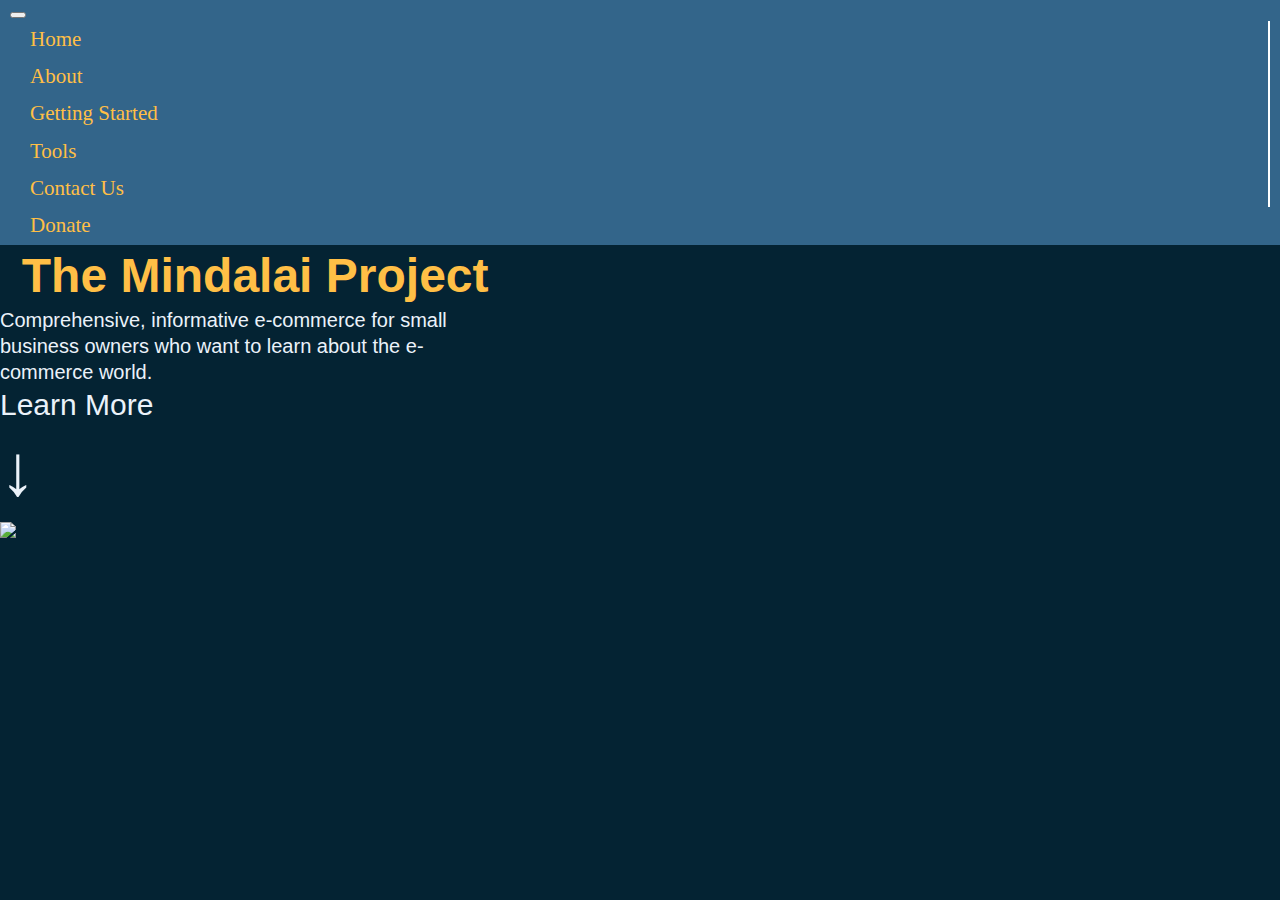
==== index.html @ d30a8537 "Merge branch 'initPages' of github.com:SConej0/ProjectMindalea into initPages" ====
<!DOCTYPE html>
<html lang="en">
  <head>
    <meta charset="UTF-8" />
    <meta http-equiv="X-UA-Compatible" content="IE=edge" />
    <meta name="viewport" content="width=device-width, initial-scale=1.0" />
    <title>Project Mindalai</title>
    <link rel="stylesheet" href="./src/css/reset.css" />
    <link href="https://cdn.jsdelivr.net/npm/bootstrap@5.1.3/dist/css/bootstrap.min.css" rel="stylesheet" integrity="sha384-1BmE4kWBq78iYhFldvKuhfTAU6auU8tT94WrHftjDbrCEXSU1oBoqyl2QvZ6jIW3" crossorigin="anonymous">
    <link rel="stylesheet" href="./src/css/style.css" />

  </head>
  <body>
    <header class="d-flex justify-content-lg-end justify-content-md-start">
      <nav class="navbar navbar-expand-lg navbar-dark">
        <div class="container-fluid">
          <button class="navbar-toggler" type="button" data-bs-toggle="collapse" data-bs-target="#navbarNav" aria-controls="navbarNav" aria-expanded="false" aria-label="Toggle navigation">
            <span class="navbar-toggler-icon"></span>
          </button>
          <div class="collapse navbar-collapse" id="navbarNav">
            <ul class="navbar-nav">
              <li class="nav-item">
                <a class="nav-link active" aria-current="page" href="#">Home</a>
              </li>
              <li class="nav-item">
                <a class="nav-link" href="./about.html">About</a>
              </li>
              <li class="nav-item">
                <a class="nav-link" href="./gettingStarted.html">Getting Started</a>
              </li>
              <li class="nav-item">
                <a class="nav-link" href="./tools.html">Tools</a>
              </li>
              <li class="nav-item">
                <a class="nav-link" href="./contactUs.html">Contact Us</a>
              </li>
              <li class="nav-item">
                <a class="nav-link" href="./donate.html">Donate</a>
              </li>
            </ul>
          </div>
        </div>
      </nav>
    </header>
    <main>
      <section class="d-flex justify-content-center">
        <div class="d-flex justify-content-center flex-column content-width">
          <h1 id="home-title">The Mindalai Project</h1>
          <div class="d-flex justify-content-between align-items-center">
            <div
            id="introduction"
            class="d-flex align-items-center justify-between flex-column"
            >
            <p class="fs-3 text-center">
              Comprehensive, informative e-commerce for small business owners who
              want to learn about the e-commerce world.
            </p>
            <div class="d-flex align-items-center w-50 justify-content-evenly">
              <p class="text-large">
                Learn More
              </p>
              <i class="text-xLarge">
                &#8595
              </i>
            </div>
          </div>
          <figure>
            <img src="http://placekitten.com/g/600/400" />
          </figure>
        </div>
        </div>
      </section>
      <section class="d-flex justify-content-center">
        <article
          class="d-flex justify-content-center align-items-center flex-column content-width"
        >
          <h2 id="home-title">What is the Mindalea Project?</h2>
          <p>
            A project aimed at empowering small business owners who have 
            accomplished building a business to support their next generation,
            but who need support adapting their business to a new generation.
          </p>
          <i>
            &#8595
          </i>
        </article>
      </section>
      <section class="d-flex justify-content-center">
        <article
          class="d-flex justify-content-center flex-column content-width"
        >
          <p>
            That's where this site comes in!
          </p>
        </article>
      </section>
    </main>
<script src="https://cdn.jsdelivr.net/npm/bootstrap@5.1.3/dist/js/bootstrap.bundle.min.js" integrity="sha384-ka7Sk0Gln4gmtz2MlQnikT1wXgYsOg+OMhuP+IlRH9sENBO0LRn5q+8nbTov4+1p" crossorigin="anonymous"></script>
    <script src="./index.js"></script>
  </body>
</html>
---- src/css/style.css ----
:root{
  --flex-direction: row;
  --primary-color: #042333;
  --secondary-color: #33658a;
  --tertiary-color: #ebf2fa;
  --quaternary-color: #ffbf46;
  --nav-border-size : 2px;
}

*{
  box-sizing: border-box;
  font-family: 'Trebuchet MS', 'Lucida Sans Unicode', 'Lucida Grande', 'Lucida Sans', Arial, sans-serif;
  font-size: 20px;
}

a{
  text-decoration: none;
}

article{
  flex: 1;
  margin: 10px;
  color: var(--tertiary-color)
}

article > h1{
  font-size: 72px;
  text-align: center;
  margin: 0px 0px 60px 0px;
}

article > h2{
  font-size: 64px;
  text-align: center;
  margin: 0px 0px 60px 0px;
}

article > p {
  font-size: 30px;
  text-align: center;
}

article > i {
  font-size: 72px;
}

body{
  display: flex;
  flex-direction: column;
  flex-grow: 1;
  background: var(--primary-color);
  height: 100vh;
}

h1,h2,h3,h4,h5,h6{
  font-family:'Trebuchet MS', 'Lucida Sans Unicode', 'Lucida Grande', 'Lucida Sans', Arial, sans-serif;
}

h1{
  color:var(--quaternary-color);
  font-size: 48px;
  font-weight: 800;
}

header {
  background-color: var(--secondary-color);
  padding: 0px 10px;
}

main {
  height: 100%;
  overflow: scroll;
}

section {
  margin:auto;
  min-height:100%;
}

.column-width {
  width: 90%;
}

.paragraph-text {
  text-align: left;
  padding: 5px 0px;
}

.container {
  border-radius: 5px;
}

.direction-column {
  flex-direction: column;
}

.content-width {
  width: 85%;
}

.nav-item{
  color: white;
  padding:5px 15px;
  border-right: var(--nav-border-size) solid white;
  font-size: 21px;
}

.nav-item > a {
  color: var(--quaternary-color);
  text-decoration: none;
  font-size: 21px;
  padding: 0px 5px;
}

.nav-item:last-child {
  border-right: 0px;
}

.tab-selected{
  border-bottom: 2.5px solid white;
  padding: 0px 5px;
}

.text-xLarge{
  font-size: 72px;
}
.text-large{
  font-size: 30px;
}
.text-medium{
  font-size: 18px;
}
.text-small{
  font-size: 12px;
}

#home-title {
  padding-left: 2%;
}

#introduction {
  justify-content: space-around;
  max-width: 45%;
  height: 100%;
  color: var(--tertiary-color)
}

@media only screen 
and (max-width : 992px) {
  :root {
    --nav-border-size : 0px
  }
}
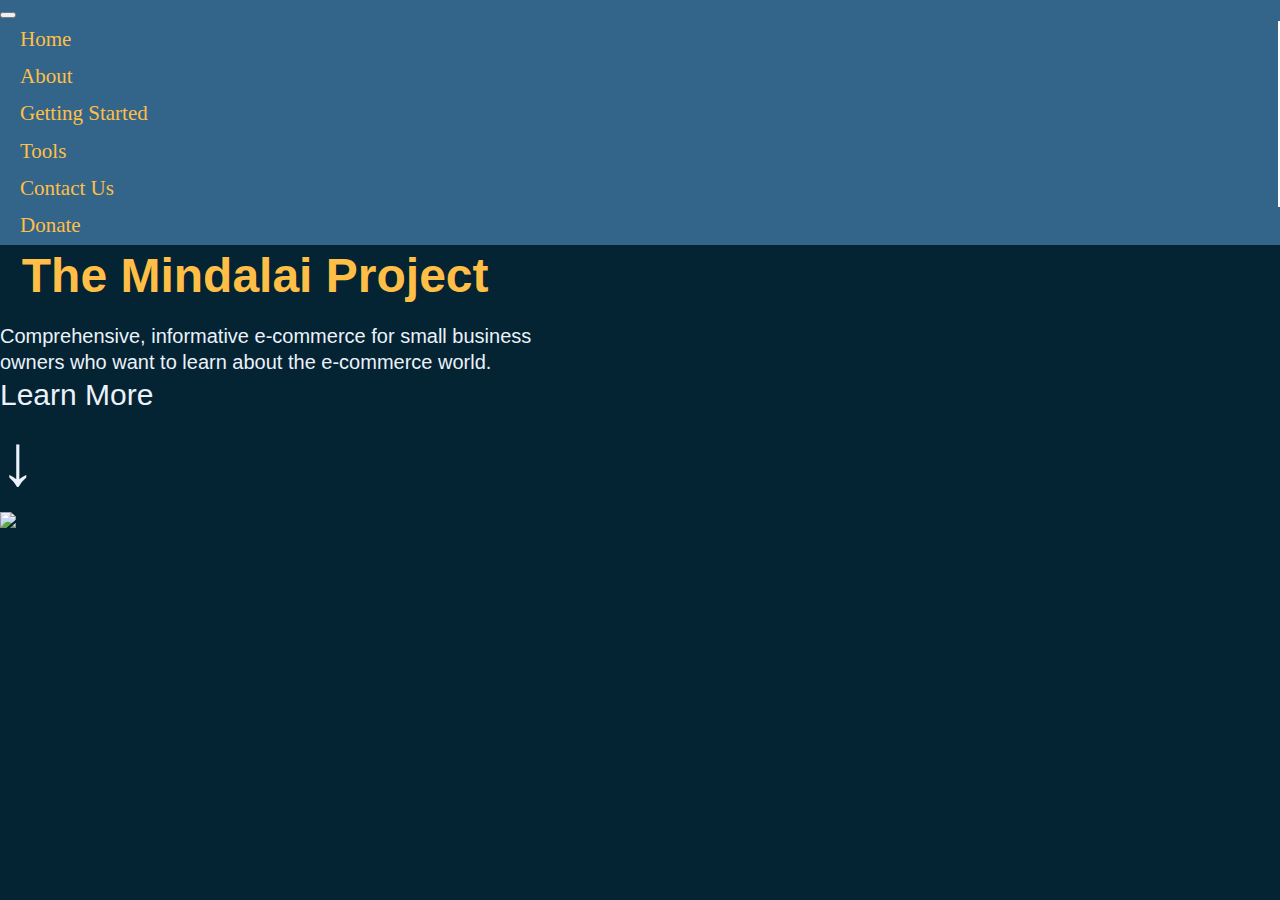
==== commit 04873c9a: "Updated the formatting for about,gettingStarted, and homepage" ====
--- a/index.html
+++ b/index.html
@@ -5,9 +5,9 @@
     <meta http-equiv="X-UA-Compatible" content="IE=edge" />
     <meta name="viewport" content="width=device-width, initial-scale=1.0" />
     <title>Project Mindalai</title>
-    <link rel="stylesheet" href="./src/css/reset.css" />
+    <link rel="stylesheet" href="./public/css/reset.css" />
     <link href="https://cdn.jsdelivr.net/npm/bootstrap@5.1.3/dist/css/bootstrap.min.css" rel="stylesheet" integrity="sha384-1BmE4kWBq78iYhFldvKuhfTAU6auU8tT94WrHftjDbrCEXSU1oBoqyl2QvZ6jIW3" crossorigin="anonymous">
-    <link rel="stylesheet" href="./src/css/style.css" />
+    <link rel="stylesheet" href="./public/css/style.css" />
 
   </head>
   <body>
@@ -70,12 +70,9 @@
         </div>
         </div>
       </section>
-      <section class="d-flex justify-content-center">
-        <article
-          class="d-flex justify-content-center align-items-center flex-column content-width"
-        >
-          <h2 id="home-title">What is the Mindalea Project?</h2>
-          <p>
+      <section class="d-flex flex-column justify-content-center double-column column-width">
+          <h2 class="text-center">What is the Mindalai Project?</h2>
+          <p class="text-center text-large">
             A project aimed at empowering small business owners who have 
             accomplished building a business to support their next generation,
             but who need support adapting their business to a new generation.
@@ -83,19 +80,14 @@
           <i>
             &#8595
           </i>
-        </article>
       </section>
-      <section class="d-flex justify-content-center">
-        <article
-          class="d-flex justify-content-center flex-column content-width"
-        >
-          <p>
+      <section class="d-flex flex-column justify-content-center double-column column-width">
+          <p class="text-center text-large">
             That's where this site comes in!
           </p>
-        </article>
       </section>
     </main>
 <script src="https://cdn.jsdelivr.net/npm/bootstrap@5.1.3/dist/js/bootstrap.bundle.min.js" integrity="sha384-ka7Sk0Gln4gmtz2MlQnikT1wXgYsOg+OMhuP+IlRH9sENBO0LRn5q+8nbTov4+1p" crossorigin="anonymous"></script>
-    <script src="./index.js"></script>
+    <script src="./public/js/index.js"></script>
   </body>
 </html>
--- a/public/css/style.css
+++ b/public/css/style.css
@@ -0,0 +1,210 @@
+:root{
+  --flex-direction: row;
+  --primary-color: #042333;
+  --secondary-color: #33658a;
+  --tertiary-color: #ebf2fa;
+  --quaternary-color: #ffbf46;
+  --nav-border-size : 2px;
+  --pane-height : 550px;
+  --column-width : 70%;
+}
+
+*{
+  box-sizing: border-box;
+  font-family: 'Trebuchet MS', 'Lucida Sans Unicode', 'Lucida Grande', 'Lucida Sans', Arial, sans-serif;
+  font-size: 20px;
+}
+
+a{
+  text-decoration: none;
+}
+
+article{
+  flex: 1;
+  margin: 10px;
+  color: var(--tertiary-color)
+}
+
+article > i {
+  font-size: 72px;
+}
+
+body{
+  display: flex;
+  flex-direction: column;
+  flex-grow: 1;
+  background: var(--primary-color);
+  height: 100vh;
+}
+
+h1,h2,h3,h4,h5,h6{
+  font-family:'Trebuchet MS', 'Lucida Sans Unicode', 'Lucida Grande', 'Lucida Sans', Arial, sans-serif;
+}
+
+h1{
+  color:var(--quaternary-color);
+  font-size: 48px;
+  font-weight: 800;
+  margin-bottom: 1rem;
+}
+
+h2{
+  color:var(--tertiary-color);
+  font-size: 40px;
+  font-weight: 800;
+  margin: 1rem;
+}
+
+header {
+  background-color: var(--secondary-color);
+}
+
+main {
+  height: 100%;
+  overflow: scroll;
+}
+
+p {
+  color : var(--tertiary-color)
+}
+
+section {
+  margin:auto;
+  min-height:100%;
+}
+
+.button-links {
+  display: inline-block;
+  font-weight: 400;
+  line-height: 1.5;
+  color: var(--tertiary-color);
+  text-align: center;
+  text-decoration: none;
+  vertical-align: middle;
+  cursor: pointer;
+  -webkit-user-select: none;
+  -moz-user-select: none;
+  user-select: none;
+  background-color: #042333;
+  border: 1px solid var(--quaternary-color);
+  border-radius: 5px;
+  padding: 1rem 1rem;
+  font-size: 32px;
+  transition: color .15s ease-in-out,background-color .15s ease-in-out,border-color .15s ease-in-out
+}
+
+.goto-top {
+  display: inline-block;
+  font-weight: 400;
+  line-height: 1.5;
+  color: var(--tertiary-color);
+  text-align: center;
+  text-decoration: none;
+  vertical-align: middle;
+  cursor: pointer;
+  -webkit-user-select: none;
+  -moz-user-select: none;
+  user-select: none;
+  background-color: #042333;
+  border: 1px solid var(--quaternary-color);
+  border-radius: 5px;
+  padding: 0.25rem 0.25rem;
+  font-size: 24px;
+  transition: color .15s ease-in-out,background-color .15s ease-in-out,border-color .15s ease-in-out
+}
+
+.goto-top:hover, .button-links:hover{
+  color: #878a8e;
+}
+
+.column-width {
+  width: var(--column-width);
+}
+
+.direction-column {
+  flex-direction: column;
+}
+
+.content-width {
+  width: 85%;
+}
+
+.nav-item{
+  color: white;
+  padding:5px 15px;
+  border-right: var(--nav-border-size) solid white;
+  font-size: 21px;
+}
+
+.nav-item > a {
+  color: var(--quaternary-color);
+  text-decoration: none;
+  font-size: 21px;
+  padding: 0px 5px;
+}
+
+.nav-item:last-child {
+  border-right: 0px;
+}
+
+.pane {
+  min-height: var(--pane-height);
+}
+
+.paragraph-text {
+  text-align: left;
+  padding: 5px 0px;
+}
+
+.tab-selected{
+  border-bottom: 2.5px solid white;
+  padding: 0px 5px;
+}
+
+.text-xLarge{
+  font-size: 72px;
+}
+.text-large{
+  font-size: 30px;
+}
+.text-medium{
+  font-size: 18px;
+}
+.text-small{
+  font-size: 12px;
+}
+
+.text-tertiary{
+  color: var(--tertiary-color)
+}
+
+#home-title {
+  padding-left: 2%;
+}
+
+#introduction {
+  justify-content: space-around;
+  max-width: 55%;
+  height: 100%;
+  color: var(--tertiary-color)
+}
+
+
+
+
+@media only screen 
+and (max-width : 1200px) {
+  :root {
+    --nav-border-size : 0px;
+    --pane-height : 770px;
+    --column-width : 80%;
+  }
+}
+
+@media only screen 
+and (max-width : 992px) {
+  :root {
+    --nav-border-size : 0px;
+    --pane-height : 850px;
+  }
+}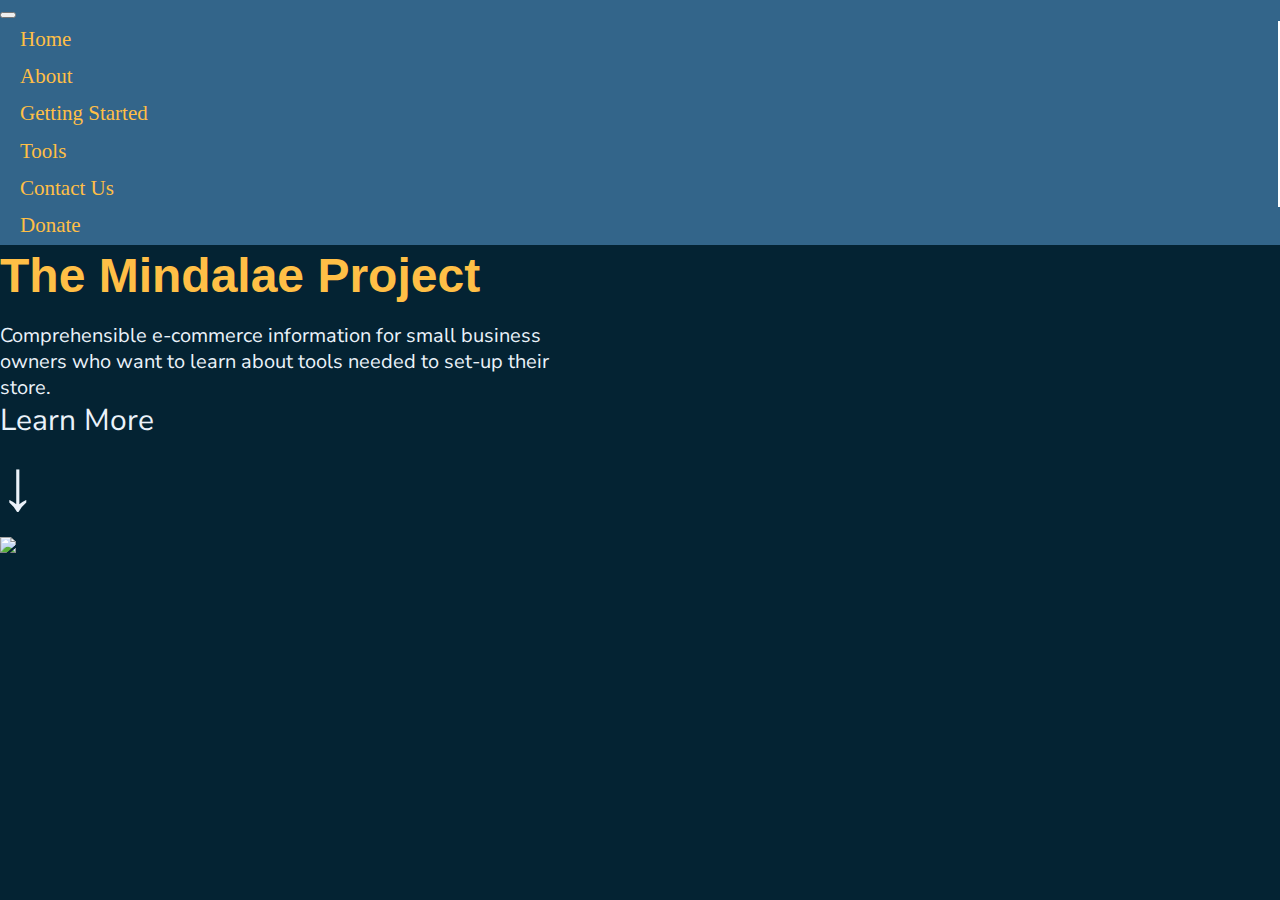
==== commit 8d33309b: "Updating spaceing on about page, Fixed spacing on homne page, Changed text sizing on home and about" ====
--- a/index.html
+++ b/index.html
@@ -45,15 +45,15 @@
     <main>
       <section class="d-flex justify-content-center">
         <div class="d-flex justify-content-center flex-column content-width">
-          <h1 id="home-title">The Mindalai Project</h1>
+          <h1 id="home-title">The Mindalae Project</h1>
           <div class="d-flex justify-content-between align-items-center">
             <div
             id="introduction"
             class="d-flex align-items-center justify-between flex-column"
             >
-            <p class="fs-3 text-center">
-              Comprehensive, informative e-commerce for small business owners who
-              want to learn about the e-commerce world.
+            <p class="mr-2 fs-4 text-center">
+              Comprehensible e-commerce information for small business owners who
+              want to learn about tools needed to set-up their store.
             </p>
             <div class="d-flex align-items-center w-50 justify-content-evenly">
               <p class="text-large">
@@ -64,28 +64,29 @@
               </i>
             </div>
           </div>
-          <figure>
+          <figure class="mx-2">
             <img src="http://placekitten.com/g/600/400" />
           </figure>
         </div>
         </div>
       </section>
       <section class="d-flex flex-column justify-content-center double-column column-width">
-          <h2 class="text-center">What is the Mindalai Project?</h2>
+          <h1 class="text-center">What is the Mindalae Project?</h1>
           <p class="text-center text-large">
-            A project aimed at empowering small business owners who have 
-            accomplished building a business to support their next generation,
-            but who need support adapting their business to a new generation.
+            A project focused on accesibility and simplicity, aimed at empowering small business owners on their e-commerce journey.
           </p>
           <i>
             &#8595
           </i>
       </section>
-      <section class="d-flex flex-column justify-content-center double-column column-width">
+      <section class="d-flex flex-column justify-content-start double-column column-width" style="min-height: 50%;">
           <p class="text-center text-large">
             That's where this site comes in!
           </p>
       </section>
+      <footer class="d-flex align-items-center justify-content-center">
+        <p class="w-50 text-center">This project was funded through the project Learning from Community Stories – the Impacts of COVID-19 by Communities of Opportunity: <a href="https://www.coopartnerships.org">https://www.coopartnerships.org</a></p>
+      </footer>
     </main>
 <script src="https://cdn.jsdelivr.net/npm/bootstrap@5.1.3/dist/js/bootstrap.bundle.min.js" integrity="sha384-ka7Sk0Gln4gmtz2MlQnikT1wXgYsOg+OMhuP+IlRH9sENBO0LRn5q+8nbTov4+1p" crossorigin="anonymous"></script>
     <script src="./public/js/index.js"></script>
--- a/public/css/style.css
+++ b/public/css/style.css
@@ -1,17 +1,26 @@
+@import url('https://fonts.googleapis.com/css2?family=Nunito+Sans:wght@200&display=swap');
+
 :root{
+  --h1-size: 48px;
+  --h2-size: 40px;
+  --btn-padding: 1rem;
+  --btn-text-size: 32px;
+  --goto-text-size: 24px;
   --flex-direction: row;
   --primary-color: #042333;
+  --bs-primary-rgb: #042333;
   --secondary-color: #33658a;
   --tertiary-color: #ebf2fa;
   --quaternary-color: #ffbf46;
   --nav-border-size : 2px;
   --pane-height : 550px;
   --column-width : 70%;
+  --text-alignment : left ;
 }
 
 *{
   box-sizing: border-box;
-  font-family: 'Trebuchet MS', 'Lucida Sans Unicode', 'Lucida Grande', 'Lucida Sans', Arial, sans-serif;
+  font-family: 'Nunito Sans', sans-serif;
   font-size: 20px;
 }
 
@@ -20,7 +29,6 @@
 }
 
 article{
-  flex: 1;
   margin: 10px;
   color: var(--tertiary-color)
 }
@@ -37,26 +45,36 @@
   height: 100vh;
 }
 
+footer{
+  font-family: 'Nunito Sans', sans-serif;
+  font-size: 20px;
+}
+
 h1,h2,h3,h4,h5,h6{
   font-family:'Trebuchet MS', 'Lucida Sans Unicode', 'Lucida Grande', 'Lucida Sans', Arial, sans-serif;
 }
 
 h1{
   color:var(--quaternary-color);
-  font-size: 48px;
+  font-size: var(--h1-size);
   font-weight: 800;
   margin-bottom: 1rem;
 }
 
 h2{
   color:var(--tertiary-color);
-  font-size: 40px;
+  font-size: var(--h2-size);
   font-weight: 800;
   margin: 1rem;
 }
 
 header {
   background-color: var(--secondary-color);
+}
+
+hr{
+	border: 0;
+	border-top: 1px solid #094CFA;
 }
 
 main {
@@ -71,6 +89,11 @@
 section {
   margin:auto;
   min-height:100%;
+}
+
+.arrow-cont{
+  font-size: 72px;
+  color: var(--tertiary-color)
 }
 
 .button-links {
@@ -88,9 +111,25 @@
   background-color: #042333;
   border: 1px solid var(--quaternary-color);
   border-radius: 5px;
-  padding: 1rem 1rem;
-  font-size: 32px;
+  padding: var(--btn-padding);
+  font-size: var(--btn-text-size);
   transition: color .15s ease-in-out,background-color .15s ease-in-out,border-color .15s ease-in-out
+}
+
+.color-primary {
+  background-color: var(--primary-color);
+}
+
+.color-secondary {
+  background-color: var(--secondary-color);
+}
+
+.color-tertiary {
+  background-color: var(--tertiary-color);
+}
+
+.color-quaternary{
+  background-color: var(--quaternary-color)
 }
 
 .goto-top {
@@ -109,7 +148,7 @@
   border: 1px solid var(--quaternary-color);
   border-radius: 5px;
   padding: 0.25rem 0.25rem;
-  font-size: 24px;
+  font-size: var(--goto-text-size);
   transition: color .15s ease-in-out,background-color .15s ease-in-out,border-color .15s ease-in-out
 }
 
@@ -127,6 +166,14 @@
 
 .content-width {
   width: 85%;
+}
+
+.my-6 {
+  margin: 7rem 0rem !important;
+}
+
+.mb-6 {
+  margin-bottom: 7rem !important;
 }
 
 .nav-item{
@@ -161,6 +208,10 @@
   padding: 0px 5px;
 }
 
+.textCenter {
+  text-align: var(--text-alignment);
+}
+
 .text-xLarge{
   font-size: 72px;
 }
@@ -174,12 +225,20 @@
   font-size: 12px;
 }
 
+.text-primary{
+  color: var(--primary-color);
+}
+
 .text-tertiary{
-  color: var(--tertiary-color)
-}
-
-#home-title {
-  padding-left: 2%;
+  color: var(--tertiary-color);
+}
+
+.text-quaternary{
+  color: var(--quaternary-color);
+}
+
+.btn:hover{
+  color: #7e6330;
 }
 
 #introduction {
@@ -187,6 +246,11 @@
   max-width: 55%;
   height: 100%;
   color: var(--tertiary-color)
+}
+
+#toolsImage {
+  width: 100%;
+  object-fit: cover;
 }
 
 
@@ -204,7 +268,17 @@
 @media only screen 
 and (max-width : 992px) {
   :root {
+    --h1-size: 38px;
+    --h2-size: 30px;
+    --btn-padding: 0.25rem;
+    --btn-text-size: 24px;
+    --goto-text-size: 18px;
     --nav-border-size : 0px;
     --pane-height : 850px;
+    --text-alignment : center;
+  }
+
+  .mb-sm-6{
+    margin-bottom: 7rem !important;
   }
 }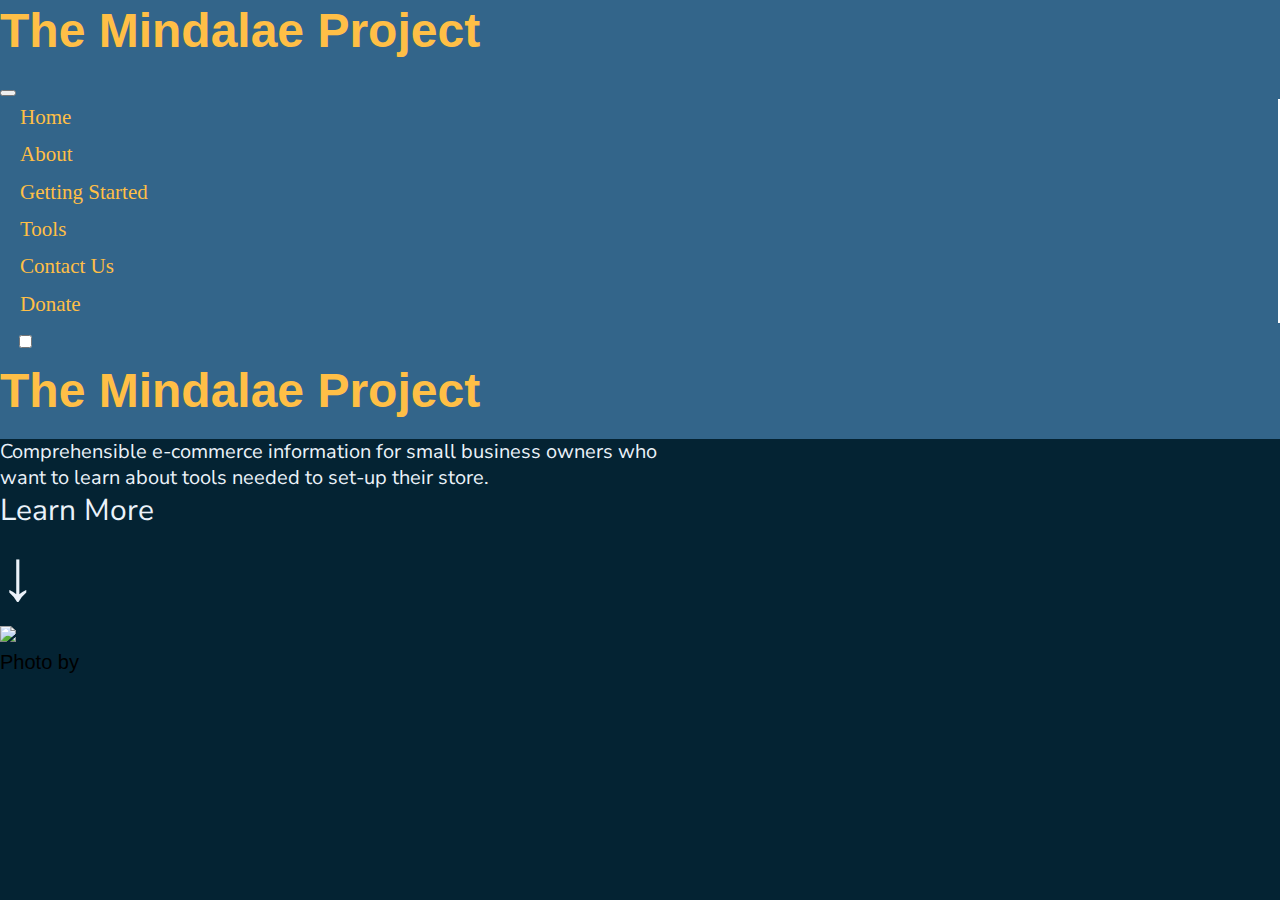
==== commit 7e29d38e: "Updates to styling for the homepage and the about page" ====
--- a/index.html
+++ b/index.html
@@ -8,10 +8,10 @@
     <link rel="stylesheet" href="./public/css/reset.css" />
     <link href="https://cdn.jsdelivr.net/npm/bootstrap@5.1.3/dist/css/bootstrap.min.css" rel="stylesheet" integrity="sha384-1BmE4kWBq78iYhFldvKuhfTAU6auU8tT94WrHftjDbrCEXSU1oBoqyl2QvZ6jIW3" crossorigin="anonymous">
     <link rel="stylesheet" href="./public/css/style.css" />
-
   </head>
   <body>
-    <header class="d-flex justify-content-lg-end justify-content-md-start">
+    <header class="d-flex justify-content-lg-between justify-content-md-start">
+      <h1 class="mb-0 p-2 d-none d-lg-block" data-i18n="comTitle">The Mindalae Project</h1>
       <nav class="navbar navbar-expand-lg navbar-dark">
         <div class="container-fluid">
           <button class="navbar-toggler" type="button" data-bs-toggle="collapse" data-bs-target="#navbarNav" aria-controls="navbarNav" aria-expanded="false" aria-label="Toggle navigation">
@@ -19,44 +19,50 @@
           </button>
           <div class="collapse navbar-collapse" id="navbarNav">
             <ul class="navbar-nav">
-              <li class="nav-item">
-                <a class="nav-link active" aria-current="page" href="#">Home</a>
+              <li class="d-flex flex-column justify-content-center nav-item text-lg-center align-left">
+                <a class="nav-link active" aria-current="page" href="#" data-i18n="navHome">Home</a>
               </li>
-              <li class="nav-item">
-                <a class="nav-link" href="./about.html">About</a>
+              <li class="d-flex flex-column justify-content-center nav-item text-lg-center align-left">
+                <a class="nav-link" href="./about.html" data-i18n="navAbout">About</a>
               </li>
-              <li class="nav-item">
-                <a class="nav-link" href="./gettingStarted.html">Getting Started</a>
+              <li class="d-flex flex-column justify-content-center nav-item text-lg-center align-left">
+                <a class="nav-link" href="./gettingStarted.html" data-i18n="navGettingStarted">Getting Started</a>
               </li>
-              <li class="nav-item">
-                <a class="nav-link" href="./tools.html">Tools</a>
+              <li class="d-flex flex-column justify-content-center nav-item text-lg-center align-left">
+                <a class="nav-link" href="./tools.html" data-i18n="navTools">Tools</a>
               </li>
-              <li class="nav-item">
-                <a class="nav-link" href="./contactUs.html">Contact Us</a>
+              <li class="d-flex flex-column justify-content-center nav-item text-lg-center align-left">
+                <a class="nav-link" href="./contactUs.html" data-i18n="navContactUs">Contact Us</a>
               </li>
-              <li class="nav-item">
-                <a class="nav-link" href="./donate.html">Donate</a>
+              <li class="d-flex flex-column justify-content-center nav-item text-lg-center align-left">
+                <a class="nav-link" href="./donate.html" data-i18n="navDonate">Donate</a>
+              </li>
+              <li class="d-flex flex-column justify-content-center nav-item text-lg-center align-left">
+                <label class="switch">
+                  <input id="langSw" data-lang="" type="checkbox">
+                  <span class="slider round"></span>
+                </label>
               </li>
             </ul>
           </div>
         </div>
       </nav>
+      <h1 class="mb-0 p-2 d-block d-lg-none" data-i18n="comTitle">The Mindalae Project</h1>
     </header>
     <main>
       <section class="d-flex justify-content-center">
-        <div class="d-flex justify-content-center flex-column content-width">
-          <h1 id="home-title">The Mindalae Project</h1>
-          <div class="d-flex justify-content-between align-items-center">
+        <div class="d-flex justify-content-center flex-column">
+          <div class="d-flex mx-3 px-2 flex-column flex-lg-row align-items-evenly">
             <div
             id="introduction"
-            class="d-flex align-items-center justify-between flex-column"
+            class="d-flex m-3 align-items-center justify-between flex-column"
             >
-            <p class="mr-2 fs-4 text-center">
+            <p class="w-sm-100 mr-2 fs-4 text-center" data-i18n="indexComprehensible">
               Comprehensible e-commerce information for small business owners who
               want to learn about tools needed to set-up their store.
             </p>
-            <div class="d-flex align-items-center w-50 justify-content-evenly">
-              <p class="text-large">
+            <div class="d-flex flex-column flex-lg-row align-items-center w-50 justify-content-evenly">
+              <p class="text-large textCenter" data-i18n="indexLearnMore">
                 Learn More
               </p>
               <i class="text-xLarge">
@@ -64,15 +70,16 @@
               </i>
             </div>
           </div>
-          <figure class="mx-2">
-            <img src="http://placekitten.com/g/600/400" />
-          </figure>
+          <div class="d-flex flex-column flex-lg-row w-100 w-lg-50 mx-3">
+            <img class="w-100" loading="lazy" src="./public/img/FrontPage.jpg" />
+            <h4 data-i18n="indexPhotoBy">Photo by </h4>
+          </div>
         </div>
         </div>
       </section>
       <section class="d-flex flex-column justify-content-center double-column column-width">
-          <h1 class="text-center">What is the Mindalae Project?</h1>
-          <p class="text-center text-large">
+          <h1 class="text-center" data-i18n="indexWhatIsMindalae">What is the Mindalae Project?</h1>
+          <p class="text-center text-large" data-i18n="indexAccessibility">
             A project focused on accesibility and simplicity, aimed at empowering small business owners on their e-commerce journey.
           </p>
           <i>
@@ -80,15 +87,16 @@
           </i>
       </section>
       <section class="d-flex flex-column justify-content-start double-column column-width" style="min-height: 50%;">
-          <p class="text-center text-large">
+          <p class="text-center text-large" data-i18n="indexThisSite">
             That's where this site comes in!
           </p>
       </section>
       <footer class="d-flex align-items-center justify-content-center">
-        <p class="w-50 text-center">This project was funded through the project Learning from Community Stories – the Impacts of COVID-19 by Communities of Opportunity: <a href="https://www.coopartnerships.org">https://www.coopartnerships.org</a></p>
+        <p class="w-md-50 w-sm-100 mx-sm text-center" data-i18n="comFooter">This project was funded through the project Learning from Community Stories – the Impacts of COVID-19 by Communities of Opportunity: <a href="https://www.coopartnerships.org">https://www.coopartnerships.org</a></p>
       </footer>
     </main>
 <script src="https://cdn.jsdelivr.net/npm/bootstrap@5.1.3/dist/js/bootstrap.bundle.min.js" integrity="sha384-ka7Sk0Gln4gmtz2MlQnikT1wXgYsOg+OMhuP+IlRH9sENBO0LRn5q+8nbTov4+1p" crossorigin="anonymous"></script>
-    <script src="./public/js/index.js"></script>
-  </body>
+    <script src="./public/js/index.mjs" type="module"></script>
+    <script src="./public/js/translator.mjs" type="module"></script>
+</body>
 </html>
--- a/public/css/style.css
+++ b/public/css/style.css
@@ -16,6 +16,7 @@
   --pane-height : 550px;
   --column-width : 70%;
   --text-alignment : left ;
+  --display-type : inline;
 }
 
 *{
@@ -116,6 +117,10 @@
   transition: color .15s ease-in-out,background-color .15s ease-in-out,border-color .15s ease-in-out
 }
 
+.mobile-break{
+  display:var(--display-type)
+}
+
 .color-primary {
   background-color: var(--primary-color);
 }
@@ -276,6 +281,21 @@
     --nav-border-size : 0px;
     --pane-height : 850px;
     --text-alignment : center;
+    --display-type : block;
+  }
+
+  .mt-sm {
+    margin-top: 0.5rem;
+  }
+
+  .my-sm {
+    margin-top: 0.5rem;
+    margin-bottom: 0.5rem;
+  }
+
+  .mx-sm {
+    margin-left: 0.75rem;
+    margin-right: 0.75rem;
   }
 
   .mb-sm-6{
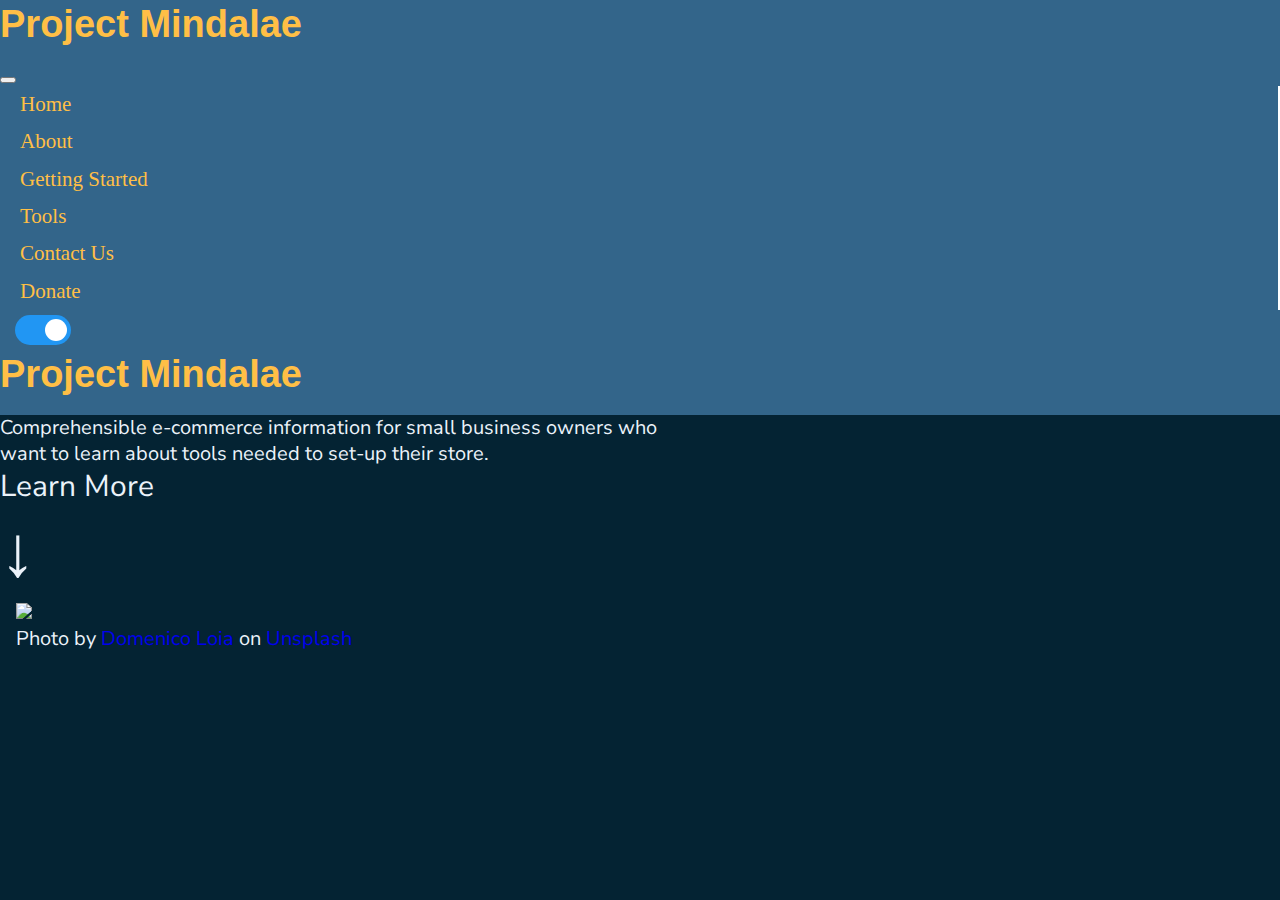
==== commit 97688331: "Final styling updates, added image reference, fixed bug with loading english translation" ====
--- a/index.html
+++ b/index.html
@@ -4,14 +4,14 @@
     <meta charset="UTF-8" />
     <meta http-equiv="X-UA-Compatible" content="IE=edge" />
     <meta name="viewport" content="width=device-width, initial-scale=1.0" />
-    <title>Project Mindalai</title>
+    <title>Project Mindalae</title>
     <link rel="stylesheet" href="./public/css/reset.css" />
     <link href="https://cdn.jsdelivr.net/npm/bootstrap@5.1.3/dist/css/bootstrap.min.css" rel="stylesheet" integrity="sha384-1BmE4kWBq78iYhFldvKuhfTAU6auU8tT94WrHftjDbrCEXSU1oBoqyl2QvZ6jIW3" crossorigin="anonymous">
     <link rel="stylesheet" href="./public/css/style.css" />
   </head>
   <body>
     <header class="d-flex justify-content-lg-between justify-content-md-start">
-      <h1 class="mb-0 p-2 d-none d-lg-block" data-i18n="comTitle">The Mindalae Project</h1>
+      <h1 class="mb-0 p-2 d-none d-lg-block" data-i18n="comTitle">Project Mindalae</h1>
       <nav class="navbar navbar-expand-lg navbar-dark">
         <div class="container-fluid">
           <button class="navbar-toggler" type="button" data-bs-toggle="collapse" data-bs-target="#navbarNav" aria-controls="navbarNav" aria-expanded="false" aria-label="Toggle navigation">
@@ -47,7 +47,7 @@
           </div>
         </div>
       </nav>
-      <h1 class="mb-0 p-2 d-block d-lg-none" data-i18n="comTitle">The Mindalae Project</h1>
+      <h1 class="mb-0 p-2 d-block d-lg-none" data-i18n="comTitle">Project Mindalae</h1>
     </header>
     <main>
       <section class="d-flex justify-content-center">
@@ -70,15 +70,15 @@
               </i>
             </div>
           </div>
-          <div class="d-flex flex-column flex-lg-row w-100 w-lg-50 mx-3">
+          <div id="frontPageImage" class="d-flex flex-column w-100 w-lg-50">
             <img class="w-100" loading="lazy" src="./public/img/FrontPage.jpg" />
-            <h4 data-i18n="indexPhotoBy">Photo by </h4>
+            <p class="w-md-50 w-sm-100 mx-sm text-tertiary" data-i18n="indexPhotoBy">Photo by <a href="https://www.coopartnerships.org">Domenico Loia</a> on <a href="https://www.coopartnerships.org">Unsplash</a></p>
           </div>
         </div>
         </div>
       </section>
       <section class="d-flex flex-column justify-content-center double-column column-width">
-          <h1 class="text-center" data-i18n="indexWhatIsMindalae">What is the Mindalae Project?</h1>
+          <h1 class="text-center" data-i18n="indexWhatIsMindalae">What is Project Mindalae?</h1>
           <p class="text-center text-large" data-i18n="indexAccessibility">
             A project focused on accesibility and simplicity, aimed at empowering small business owners on their e-commerce journey.
           </p>
--- a/public/css/style.css
+++ b/public/css/style.css
@@ -14,7 +14,9 @@
   --quaternary-color: #ffbf46;
   --nav-border-size : 2px;
   --pane-height : 550px;
+  --margin-swap : 1rem;
   --column-width : 70%;
+  --bottom-margin : 6rem;
   --text-alignment : left ;
   --display-type : inline;
 }
@@ -173,6 +175,10 @@
   width: 85%;
 }
 
+.mt-6 {
+  margin-top: 7rem !important;
+}
+
 .my-6 {
   margin: 7rem 0rem !important;
 }
@@ -242,8 +248,81 @@
   color: var(--quaternary-color);
 }
 
+ /* The switch - the box around the slider */
+ .switch {
+  position: relative;
+  display: inline-block;
+  width: 56px;
+  height: 30px;
+}
+
+/* Hide default HTML checkbox */
+.switch input {
+  opacity: 0;
+  width: 0;
+  height: 0;
+}
+
+/* The slider */
+.slider {
+  position: absolute;
+  cursor: pointer;
+  top: 0;
+  left: 0;
+  right: 0;
+  bottom: 0;
+  background-color: #ccc;
+  -webkit-transition: .4s;
+  transition: .4s;
+}
+
+.slider:before {
+  position: absolute;
+  content: "";
+  height: 22px;
+  width: 22px;
+  left: 4px;
+  bottom: 4px;
+  background-color: white;
+  -webkit-transition: .4s;
+  transition: .4s;
+}
+
+.toolsImage {
+  width: 100%;
+  object-fit: cover;
+}
+
+input:checked + .slider {
+  background-color: #2196F3;
+}
+
+input:focus + .slider {
+  box-shadow: 0 0 1px #2196F3;
+}
+
+input:checked + .slider:before {
+  -webkit-transform: translateX(26px);
+  -ms-transform: translateX(26px);
+  transform: translateX(26px);
+}
+
+/* Rounded sliders */
+.slider.round {
+  border-radius: 34px;
+}
+
+.slider.round:before {
+  border-radius: 50%;
+} 
+
 .btn:hover{
   color: #7e6330;
+}
+
+#frontPageImage {
+  margin-left: var(--margin-swap);
+  margin-right: var(--margin-swap);
 }
 
 #introduction {
@@ -253,33 +332,35 @@
   color: var(--tertiary-color)
 }
 
-#toolsImage {
-  width: 100%;
-  object-fit: cover;
-}
-
-
-
+#noHeight > section {
+  margin:auto;
+  min-height: 0%;
+  margin-bottom: var(--bottom-margin);
+}
 
 @media only screen 
-and (max-width : 1200px) {
+and (max-width : 1280px) {
   :root {
-    --nav-border-size : 0px;
+    --h1-size: 38px;
+    --h2-size: 30px;
     --pane-height : 770px;
     --column-width : 80%;
+    --bottom-margin : 4rem;
   }
 }
 
 @media only screen 
 and (max-width : 992px) {
   :root {
-    --h1-size: 38px;
+    --h1-size: 32px;
     --h2-size: 30px;
     --btn-padding: 0.25rem;
     --btn-text-size: 24px;
     --goto-text-size: 18px;
     --nav-border-size : 0px;
     --pane-height : 850px;
+    --margin-swap : auto;
+    --bottom-margin : 4rem;
     --text-alignment : center;
     --display-type : block;
   }
@@ -301,4 +382,11 @@
   .mb-sm-6{
     margin-bottom: 7rem !important;
   }
+
+  #introduction {
+    justify-content: space-around;
+    max-width: 100%;
+    height: 100%;
+    color: var(--tertiary-color)
+  }
 }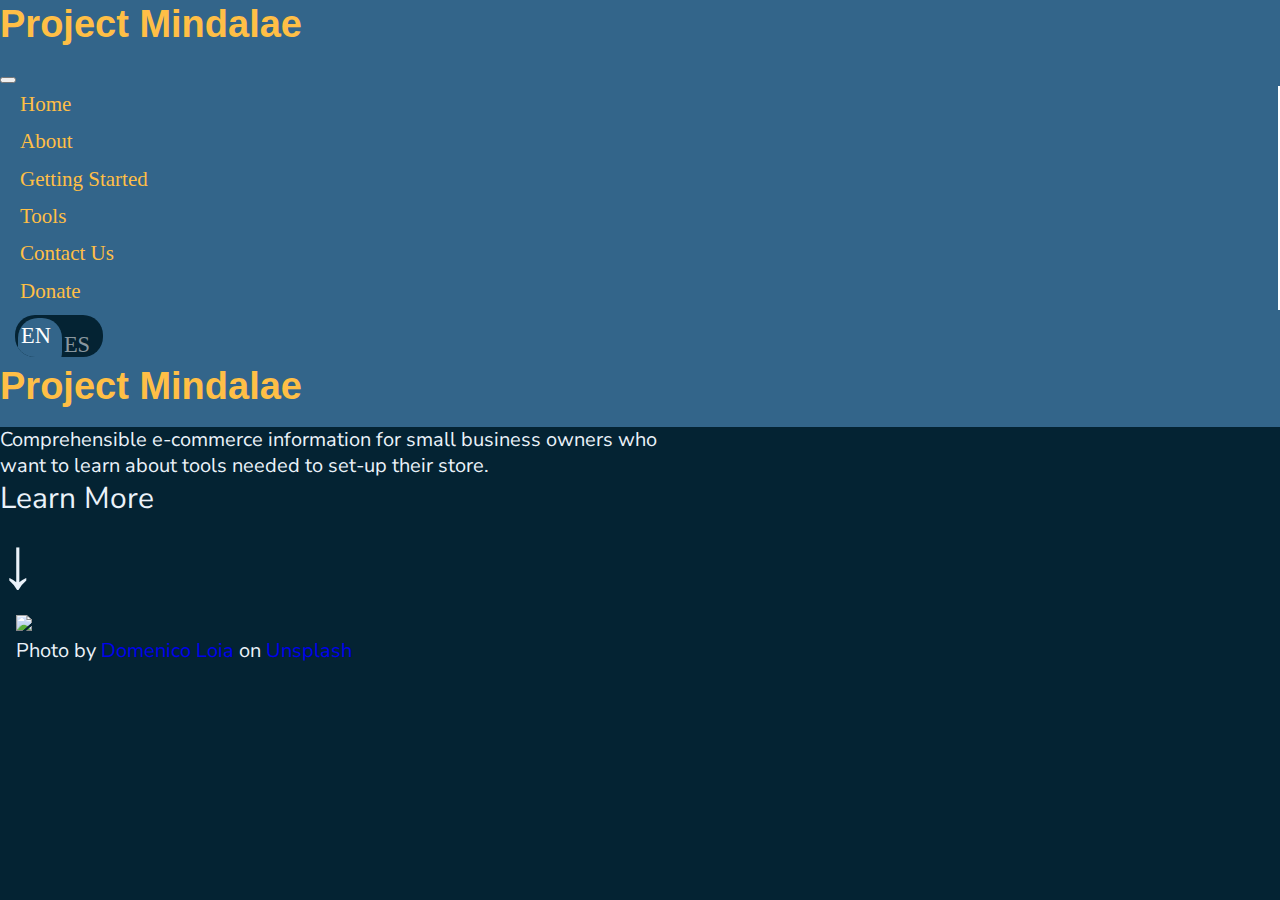
==== commit e953cc6f: "Updating styling for the language switch" ====
--- a/index.html
+++ b/index.html
@@ -13,7 +13,7 @@
     <header class="d-flex justify-content-lg-between justify-content-md-start">
       <h1 class="mb-0 p-2 d-none d-lg-block" data-i18n="comTitle">Project Mindalae</h1>
       <nav class="navbar navbar-expand-lg navbar-dark">
-        <div class="container-fluid">
+        <div class="container-fluid px-0">
           <button class="navbar-toggler" type="button" data-bs-toggle="collapse" data-bs-target="#navbarNav" aria-controls="navbarNav" aria-expanded="false" aria-label="Toggle navigation">
             <span class="navbar-toggler-icon"></span>
           </button>
@@ -38,10 +38,13 @@
                 <a class="nav-link" href="./donate.html" data-i18n="navDonate">Donate</a>
               </li>
               <li class="d-flex flex-column justify-content-center nav-item text-lg-center align-left">
-                <label class="switch">
-                  <input id="langSw" data-lang="" type="checkbox">
-                  <span class="slider round"></span>
-                </label>
+                <div class="lang-btn" id="switch-container">
+                  <input type="checkbox" id="langSw" class="slider" />
+                  <div class="knobs">
+                    <span>EN</span>
+                  </div>
+                  <div class="layer"></div>
+                </div>
               </li>
             </ul>
           </div>
@@ -96,7 +99,7 @@
       </footer>
     </main>
 <script src="https://cdn.jsdelivr.net/npm/bootstrap@5.1.3/dist/js/bootstrap.bundle.min.js" integrity="sha384-ka7Sk0Gln4gmtz2MlQnikT1wXgYsOg+OMhuP+IlRH9sENBO0LRn5q+8nbTov4+1p" crossorigin="anonymous"></script>
-    <script src="./public/js/index.mjs" type="module"></script>
-    <script src="./public/js/translator.mjs" type="module"></script>
+<script src="./public/js/translator.js"></script>
+    <script src="./public/js/index.js"></script>
 </body>
 </html>
--- a/public/css/style.css
+++ b/public/css/style.css
@@ -8,7 +8,6 @@
   --goto-text-size: 24px;
   --flex-direction: row;
   --primary-color: #042333;
-  --bs-primary-rgb: #042333;
   --secondary-color: #33658a;
   --tertiary-color: #ebf2fa;
   --quaternary-color: #ffbf46;
@@ -16,6 +15,9 @@
   --pane-height : 550px;
   --margin-swap : 1rem;
   --column-width : 70%;
+  --knob-width : 36px;
+  --switch-width : calc(var(--knob-width) + 52px);
+  --switch-height : calc(var(--knob-width) + 6px);
   --bottom-margin : 6rem;
   --text-alignment : left ;
   --display-type : inline;
@@ -248,76 +250,120 @@
   color: var(--quaternary-color);
 }
 
- /* The switch - the box around the slider */
- .switch {
-  position: relative;
-  display: inline-block;
-  width: 56px;
-  height: 30px;
-}
-
-/* Hide default HTML checkbox */
-.switch input {
-  opacity: 0;
-  width: 0;
-  height: 0;
-}
-
-/* The slider */
-.slider {
-  position: absolute;
-  cursor: pointer;
-  top: 0;
-  left: 0;
-  right: 0;
-  bottom: 0;
-  background-color: #ccc;
-  -webkit-transition: .4s;
-  transition: .4s;
-}
-
-.slider:before {
-  position: absolute;
-  content: "";
-  height: 22px;
-  width: 22px;
-  left: 4px;
-  bottom: 4px;
-  background-color: white;
-  -webkit-transition: .4s;
-  transition: .4s;
-}
-
 .toolsImage {
   width: 100%;
   object-fit: cover;
 }
 
-input:checked + .slider {
-  background-color: #2196F3;
-}
-
-input:focus + .slider {
-  box-shadow: 0 0 1px #2196F3;
-}
-
-input:checked + .slider:before {
-  -webkit-transform: translateX(26px);
-  -ms-transform: translateX(26px);
-  transform: translateX(26px);
-}
-
-/* Rounded sliders */
-.slider.round {
-  border-radius: 34px;
-}
-
-.slider.round:before {
-  border-radius: 50%;
-} 
-
-.btn:hover{
-  color: #7e6330;
+/* Switch wrapper container */
+.lang-btn
+{
+    position: relative;
+    width: var(--switch-width);
+    height: var(--switch-height);
+    overflow: hidden;
+    border-radius: 20px;
+}
+
+/* Styling for the checkbox */
+.slider
+{
+    position: relative;
+    width: 100%;
+    height: 100%;
+    padding: 0;
+    margin: 0;
+    opacity: 0;
+    cursor: pointer;
+    z-index: 3;
+}
+
+/* Common styling for the knob and layer */
+.knobs, .layer
+{
+    position: absolute;
+    top: 0;
+    right: 0;
+    bottom: 0;
+    left: 0;
+}
+
+/* Controls the z-index for the knob */
+.knobs
+{
+    z-index: 2;
+}
+
+/* Styling for the switch background */
+.layer
+{
+    width: 100%;
+    background-color: #042333;
+    transition: 0.3s ease all;
+    z-index: 1;
+}
+
+/* Common Styling for the Language Switch Components */
+#switch-container .knobs:before, #switch-container .knobs:after, #switch-container .knobs span
+{
+    position: absolute;
+    top: 3px;
+    width: var( --knob-width );
+    height: var( --knob-width );
+    font-size: 1.4rem !important;
+    text-align: center;
+    line-height: 1;
+    padding: 9px 4px;
+    border-radius: 20px;
+    transition: 0.3s ease all;
+}
+
+/* Styling for the slider knob */
+#switch-container .knobs:before
+{
+    content: '';
+    left: 3px;
+    background-color: #33658a;
+}
+
+/* Styling for the text on the right side */
+#switch-container .knobs:after
+{
+    display: flex;
+    align-items: center;
+    justify-content: center;
+    content: 'ES';
+    right: 4px;
+    color: rgba(255,255,255,.55);
+}
+
+/* Styling for the text on the left side */
+#switch-container .knobs span
+{
+    display: flex;
+    align-items: center;
+    justify-content: center;
+    left: 3px;
+    color: #fff;
+    z-index: 1;
+}
+
+/* Styling for the text that is not selected */
+#switch-container .slider:checked + .knobs span
+{
+    color: rgba(255,255,255,.55);
+}
+
+/* Styling for the distance that the slider knob moves */
+#switch-container .slider:checked + .knobs:before
+{
+    left: 49px;
+}
+
+/* Styling for the text that is selected */
+#switch-container .slider:checked + .knobs:after
+{
+    color: var(--tertiary-color);
 }
 
 #frontPageImage {
